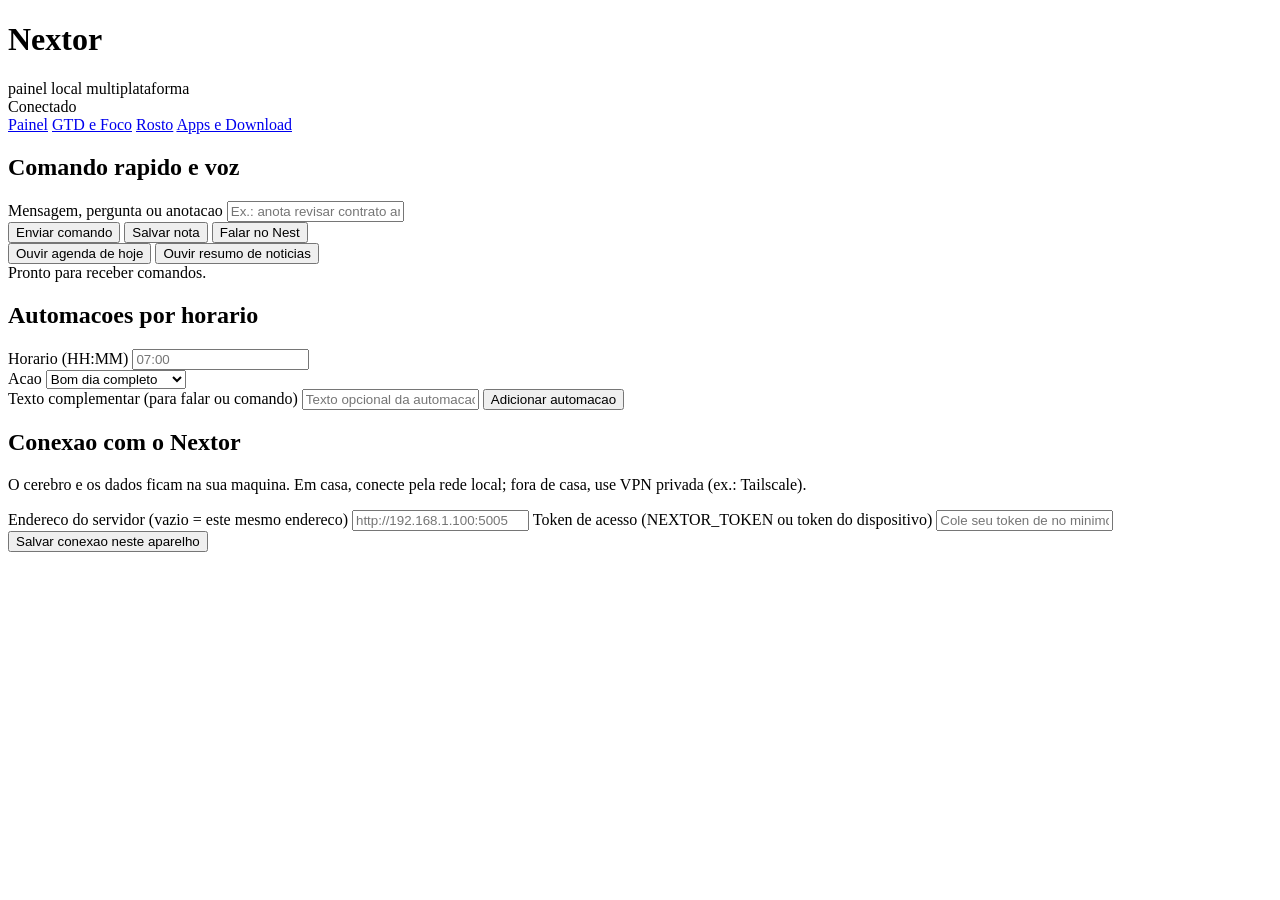
==== nextor/web/painel.html @ 008c726f "feat(multiplataforma): add universal installable PWA shell and service worker" ====
<!doctype html>
<html lang="pt-BR">
<head>
  <meta charset="utf-8">
  <meta name="viewport" content="width=device-width, initial-scale=1, viewport-fit=cover">
  <title>Nextor - Painel Universal</title>
  <meta name="description" content="Interface universal do Nextor para Android, iPhone, Web, Windows, Linux e Mac.">
  <meta name="theme-color" content="#0f172a">
  <meta name="apple-mobile-web-app-capable" content="yes">
  <meta name="apple-mobile-web-app-status-bar-style" content="black-translucent">
  <meta name="apple-mobile-web-app-title" content="Nextor">
  <link rel="manifest" href="/manifest.webmanifest">
  <link rel="icon" type="image/png" sizes="192x192" href="/icone-192.png">
  <link rel="apple-touch-icon" href="/icone-192.png">
  <link rel="stylesheet" href="/web/painel.css">
</head>
<body>
  <div class="shell-container">
    <header class="topbar">
      <div class="brand-group">
        <h1 class="brand-title">Nextor</h1>
        <span class="brand-subtitle">painel local multiplataforma</span>
      </div>
      <div class="status-bar">
        <div id="status-conexao" class="status-pill" data-online="true" aria-live="polite">
          <span class="status-dot" aria-hidden="true"></span>
          <span id="status-conexao-texto">Conectado</span>
        </div>
      </div>
    </header>

    <nav class="nav-universal" aria-label="Modulos do Nextor">
      <a href="/painel" class="nav-link" aria-current="page">Painel</a>
      <a href="/gtd" class="nav-link">GTD e Foco</a>
      <a href="/rosto" class="nav-link">Rosto</a>
      <a href="/download" class="nav-link">Apps e Download</a>
    </nav>

    <section id="banner-instalar" class="install-banner" hidden aria-label="Instalacao do aplicativo">
      <div>
        <strong>Instalar o Nextor neste dispositivo</strong>
        <p class="help-text" style="margin-bottom:0">Funciona como aplicativo dedicado com suporte a shell offline.</p>
      </div>
      <button id="btn-instalar-pwa" type="button">Instalar app</button>
    </section>

    <main>
      <section class="card" aria-labelledby="titulo-comandos">
        <h2 id="titulo-comandos" class="card-title">Comando rapido e voz</h2>
        <label for="texto" class="field-label">Mensagem, pergunta ou anotacao</label>
        <input id="texto" type="text" placeholder="Ex.: anota revisar contrato amanha as 14h">
        <div class="row">
          <button type="button" onclick="cmd('/comando')">Enviar comando</button>
          <button type="button" class="btn-secondary" onclick="cmd('/anotar')">Salvar nota</button>
          <button type="button" class="btn-secondary" onclick="cmd('/falar')">Falar no Nest</button>
        </div>
        <div class="row">
          <button type="button" class="btn-secondary" onclick="go('/agenda')">Ouvir agenda de hoje</button>
          <button type="button" class="btn-secondary" onclick="go('/noticias')">Ouvir resumo de noticias</button>
        </div>
        <div id="log" role="status" aria-live="polite">Pronto para receber comandos.</div>
      </section>

      <section class="card" aria-labelledby="titulo-automacoes">
        <h2 id="titulo-automacoes" class="card-title">Automacoes por horario</h2>
        <div class="row">
          <div>
            <label for="hora" class="field-label">Horario (HH:MM)</label>
            <input id="hora" type="text" placeholder="07:00">
          </div>
          <div>
            <label for="acao" class="field-label">Acao</label>
            <select id="acao">
              <option value="rotina">Bom dia completo</option>
              <option value="agenda">Agenda do dia</option>
              <option value="noticias">Resumo de noticias</option>
              <option value="falar">Falar frase</option>
              <option value="comando">Executar comando</option>
            </select>
          </div>
        </div>
        <label for="atexto" class="field-label">Texto complementar (para falar ou comando)</label>
        <input id="atexto" type="text" placeholder="Texto opcional da automacao">
        <button type="button" onclick="addAuto()">Adicionar automacao</button>
        <div id="autos" class="auto-list"></div>
      </section>

      <section class="card" aria-labelledby="titulo-conexao">
        <h2 id="titulo-conexao" class="card-title">Conexao com o Nextor</h2>
        <p class="help-text">
          O cerebro e os dados ficam na sua maquina. Em casa, conecte pela rede local; fora de casa, use VPN privada (ex.: Tailscale).
        </p>
        <label for="servidor-url" class="field-label">Endereco do servidor (vazio = este mesmo endereco)</label>
        <input id="servidor-url" type="url" placeholder="http://192.168.1.100:5005">
        <label for="token-input" class="field-label">Token de acesso (NEXTOR_TOKEN ou token do dispositivo)</label>
        <input id="token-input" type="password" placeholder="Cole seu token de no minimo 24 caracteres">
        <button id="btn-salvar-conexao" type="button" class="btn-secondary">Salvar conexao neste aparelho</button>
      </section>
    </main>
  </div>
  <script src="/web/painel.js"></script>
</body>
</html>
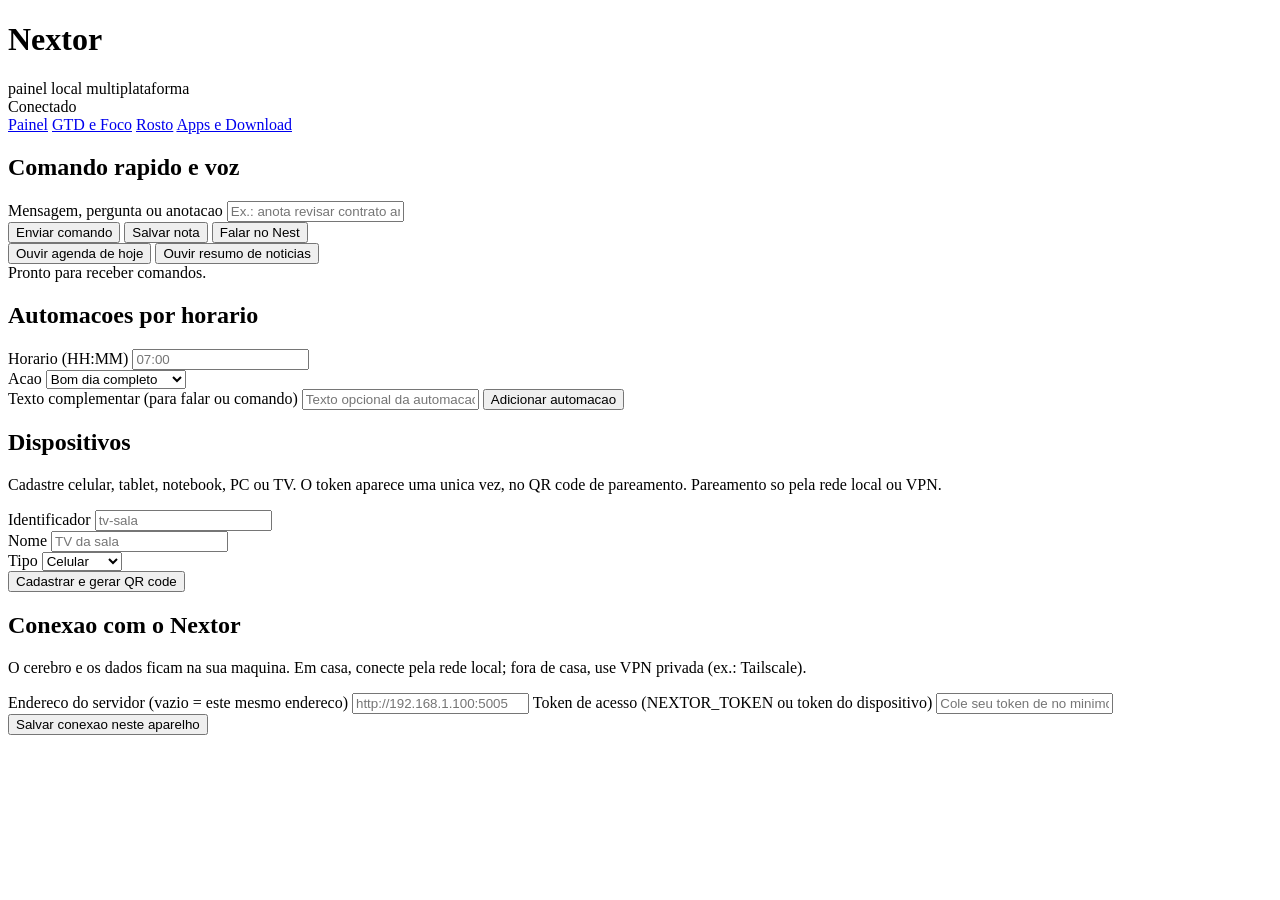
==== commit 76338d61: "feat(dispositivos): restrict device routes to LAN/VPN, QR pairing and panel management Device routes" ====
--- a/nextor/web/painel.html
+++ b/nextor/web/painel.html
@@ -85,6 +85,37 @@
         <div id="autos" class="auto-list"></div>
       </section>
 
+      <section class="card" aria-labelledby="titulo-dispositivos">
+        <h2 id="titulo-dispositivos" class="card-title">Dispositivos</h2>
+        <p class="help-text">
+          Cadastre celular, tablet, notebook, PC ou TV. O token aparece uma unica vez, no QR code de pareamento.
+          Pareamento so pela rede local ou VPN.
+        </p>
+        <div class="row">
+          <div>
+            <label for="disp-id" class="field-label">Identificador</label>
+            <input id="disp-id" type="text" placeholder="tv-sala">
+          </div>
+          <div>
+            <label for="disp-nome" class="field-label">Nome</label>
+            <input id="disp-nome" type="text" placeholder="TV da sala">
+          </div>
+          <div>
+            <label for="disp-tipo" class="field-label">Tipo</label>
+            <select id="disp-tipo">
+              <option value="celular">Celular</option>
+              <option value="tablet">Tablet</option>
+              <option value="notebook">Notebook</option>
+              <option value="pc">PC</option>
+              <option value="tv">TV</option>
+            </select>
+          </div>
+        </div>
+        <button id="btn-cadastrar-dispositivo" type="button">Cadastrar e gerar QR code</button>
+        <div id="disp-pareamento" class="auto-list" hidden></div>
+        <div id="disp-lista" class="auto-list"></div>
+      </section>
+
       <section class="card" aria-labelledby="titulo-conexao">
         <h2 id="titulo-conexao" class="card-title">Conexao com o Nextor</h2>
         <p class="help-text">
